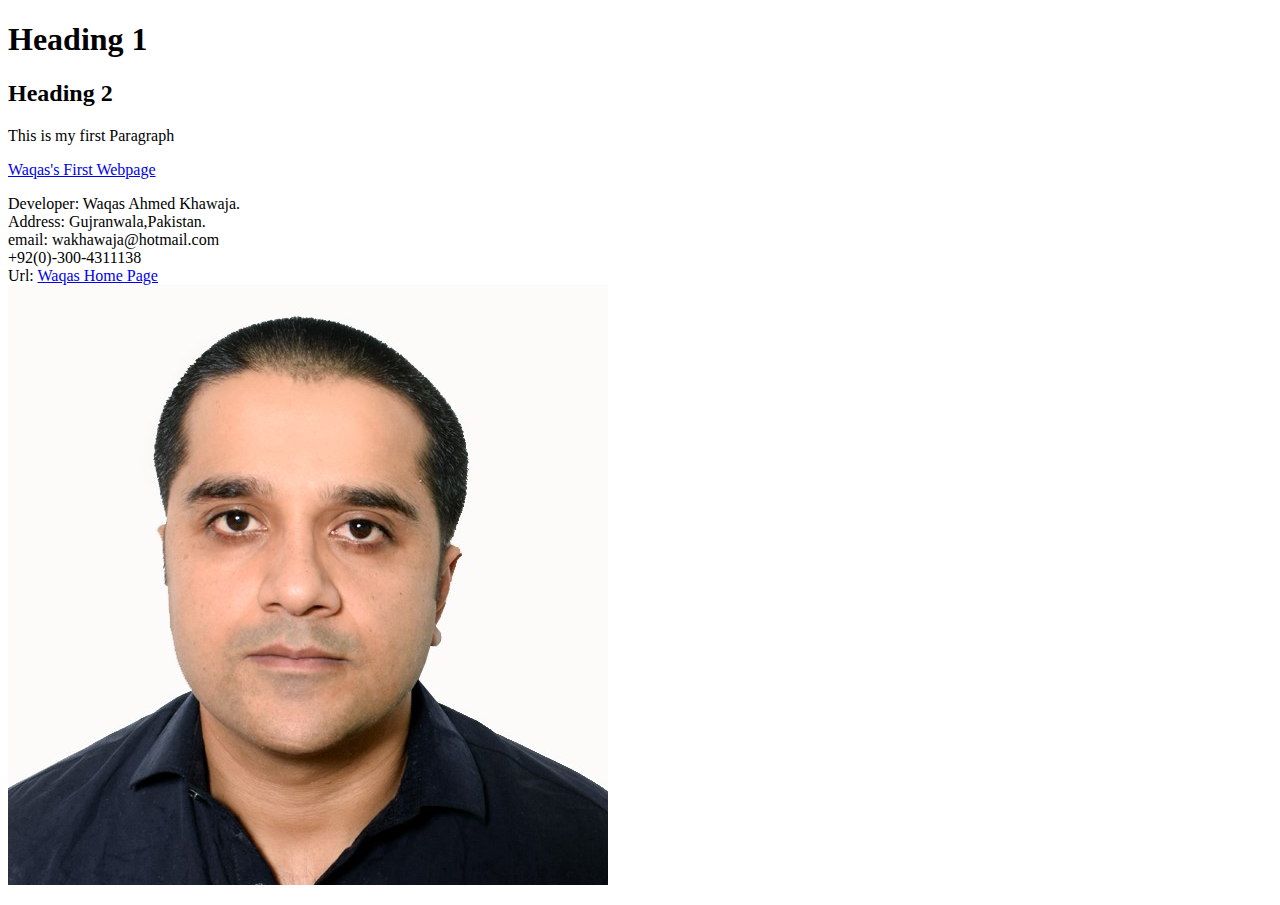
==== Elements.html @ bd49db89 "Update Elements.html" ====
<!DOCTYPE html >
<html>
<head>
	<meta charset=utf-8> 
	<title>WA_Khawaja</title>
</head>
<body>
	<h1>Heading 1</h1>
	<h2>Heading 2</h2>
	<p>This is my first Paragraph</p>
	<div><div><div><a href="https://wakhawaja.github.io/cartoon-hero/test.html">Waqas's First Webpage</a></div></div></div>
	<footer>
		<div>
			<p>Developer: Waqas Ahmed Khawaja.<br>Address: Gujranwala,Pakistan.
				<br>email: wakhawaja@hotmail.com<br>+92(0)-300-4311138<br>
				Url: <a href="https://wakhawaja.github.io/cartoon-hero/Elements.html" target="_blank">Waqas Home Page </a><br>
				<img src="https://wakhawaja.github.io/cartoon-hero/test.jpg">
			</p>
		</div>
	</footer>
</body>
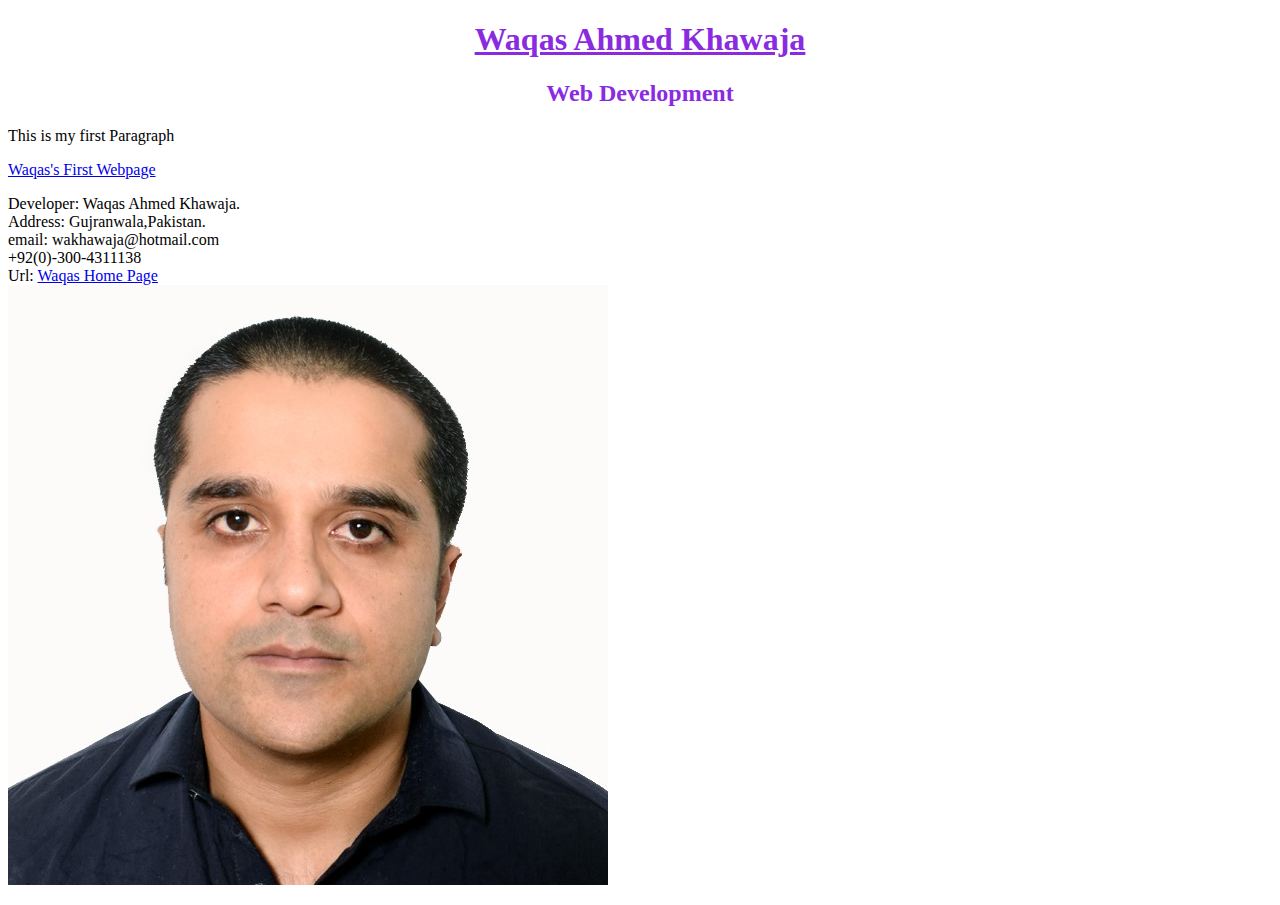
==== commit 47d2d268: "Update Elements.html" ====
--- a/Elements.html
+++ b/Elements.html
@@ -5,8 +5,8 @@
 	<title>WA_Khawaja</title>
 </head>
 <body>
-	<h1>Heading 1</h1>
-	<h2>Heading 2</h2>
+	<h1 style="color: blueviolet;text-decoration: underline;text-align: center;">Waqas Ahmed Khawaja</h1>
+	<h2 style="color: blueviolet;text-align: center;">Web Development</h2>
 	<p>This is my first Paragraph</p>
 	<div><div><div><a href="https://wakhawaja.github.io/cartoon-hero/test.html">Waqas's First Webpage</a></div></div></div>
 	<footer>
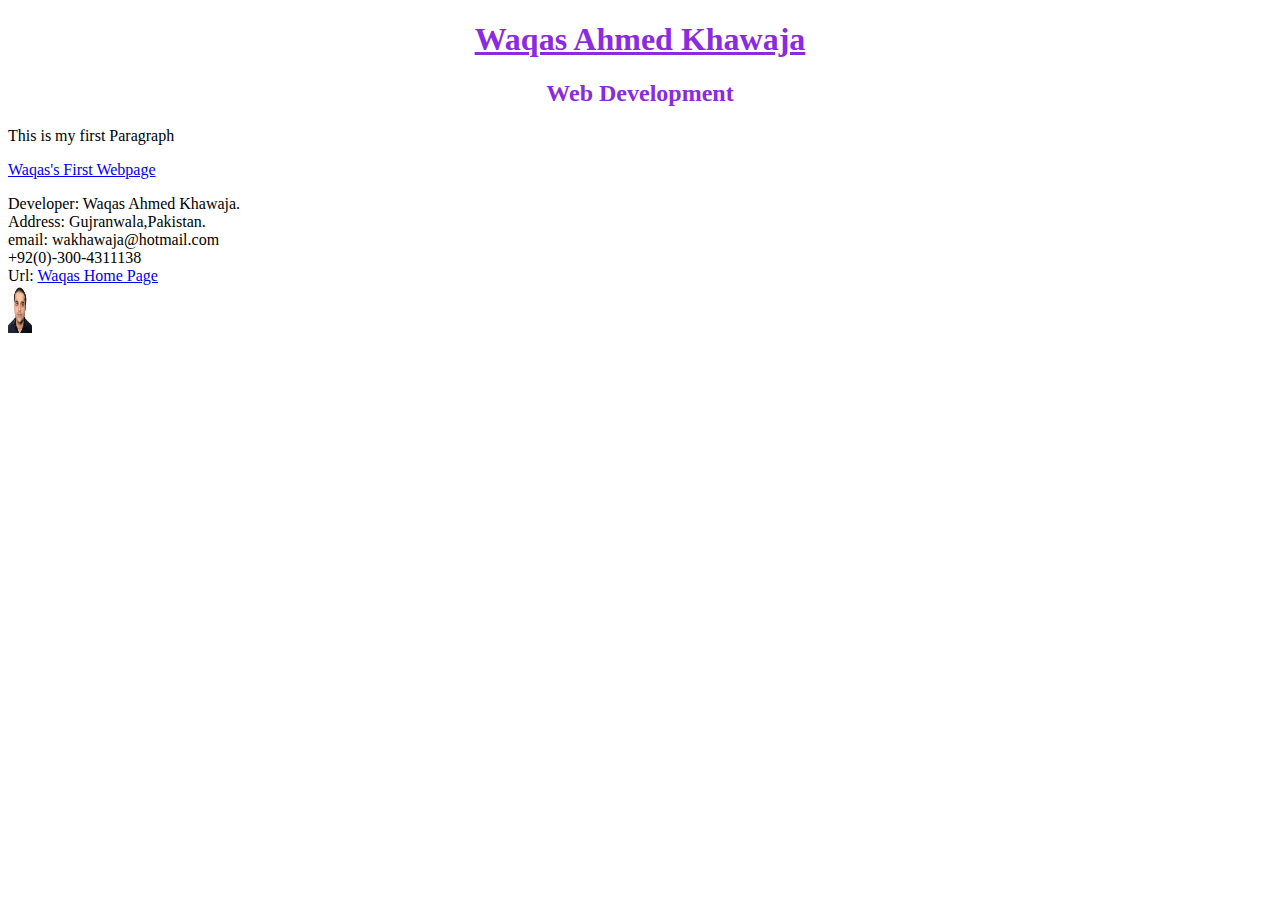
==== commit 07c55390: "Update Elements.html" ====
--- a/Elements.html
+++ b/Elements.html
@@ -14,7 +14,7 @@
 			<p>Developer: Waqas Ahmed Khawaja.<br>Address: Gujranwala,Pakistan.
 				<br>email: wakhawaja@hotmail.com<br>+92(0)-300-4311138<br>
 				Url: <a href="https://wakhawaja.github.io/cartoon-hero/Elements.html" target="_blank">Waqas Home Page </a><br>
-				<img src="https://wakhawaja.github.io/cartoon-hero/test.jpg">
+				<img src="https://wakhawaja.github.io/cartoon-hero/test.jpg" width="24" height="48">
 			</p>
 		</div>
 	</footer>
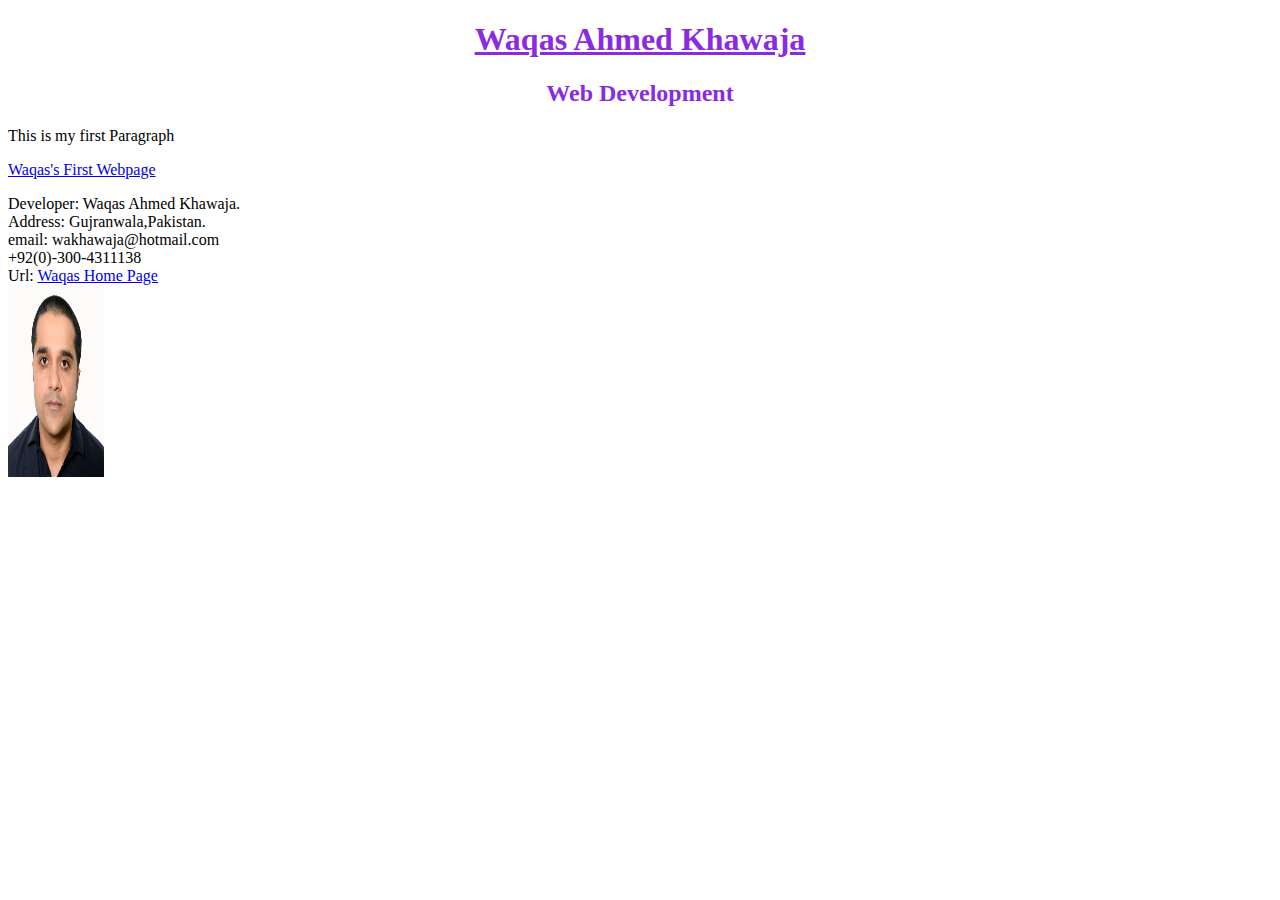
==== commit 1f4bbc90: "Update Elements.html" ====
--- a/Elements.html
+++ b/Elements.html
@@ -14,7 +14,7 @@
 			<p>Developer: Waqas Ahmed Khawaja.<br>Address: Gujranwala,Pakistan.
 				<br>email: wakhawaja@hotmail.com<br>+92(0)-300-4311138<br>
 				Url: <a href="https://wakhawaja.github.io/cartoon-hero/Elements.html" target="_blank">Waqas Home Page </a><br>
-				<img src="https://wakhawaja.github.io/cartoon-hero/test.jpg" width="24" height="48">
+				<img src="https://wakhawaja.github.io/cartoon-hero/test.jpg" width="96" height="192">
 			</p>
 		</div>
 	</footer>
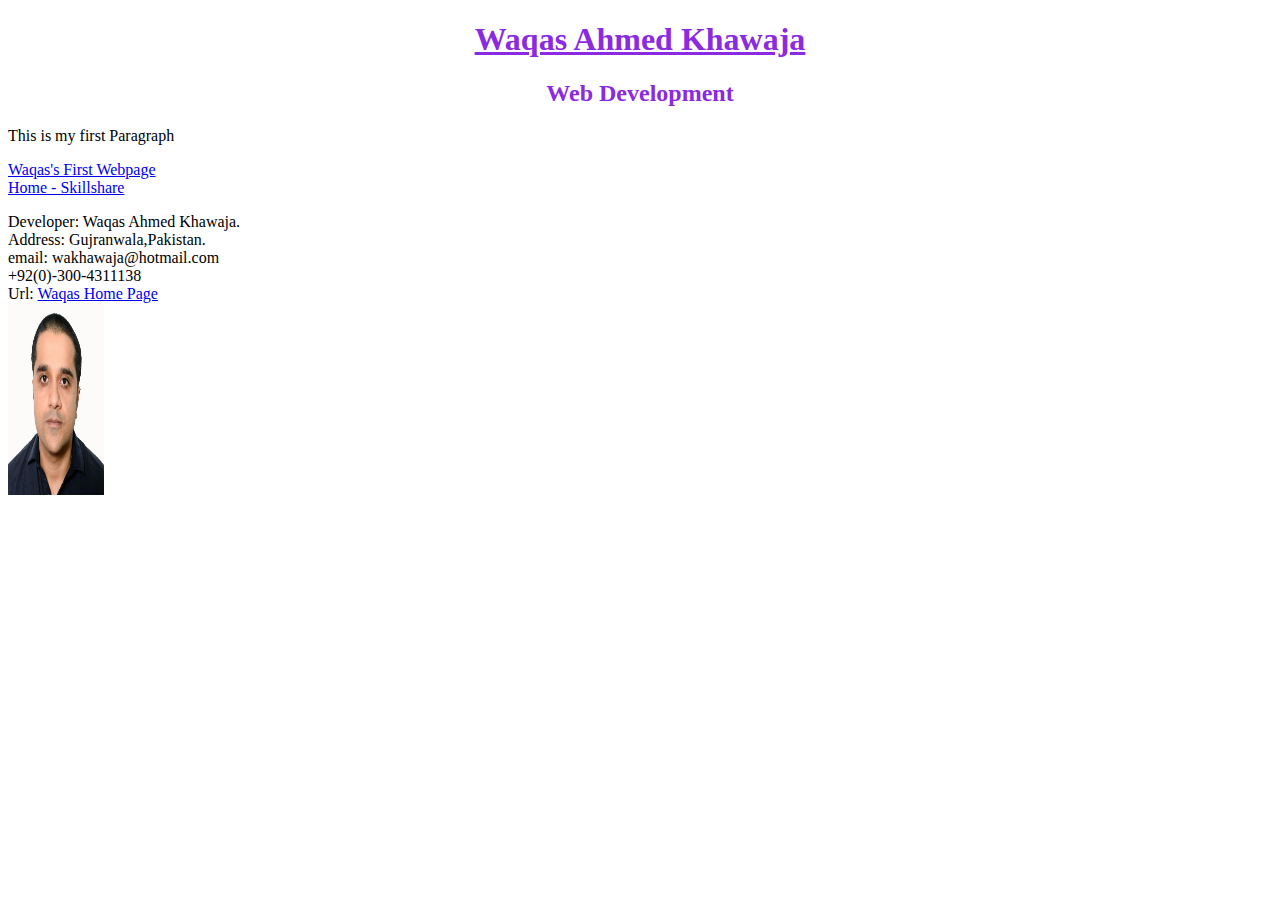
==== commit 4c46febd: "Stylish.html" ====
--- a/Elements.html
+++ b/Elements.html
@@ -9,6 +9,7 @@
 	<h2 style="color: blueviolet;text-align: center;">Web Development</h2>
 	<p>This is my first Paragraph</p>
 	<div><div><div><a href="https://wakhawaja.github.io/cartoon-hero/test.html">Waqas's First Webpage</a></div></div></div>
+	<div><div><div><a href="https://www.skillshare.com/home?via=header">Home - Skillshare</a></div></div></div>
 	<footer>
 		<div>
 			<p>Developer: Waqas Ahmed Khawaja.<br>Address: Gujranwala,Pakistan.
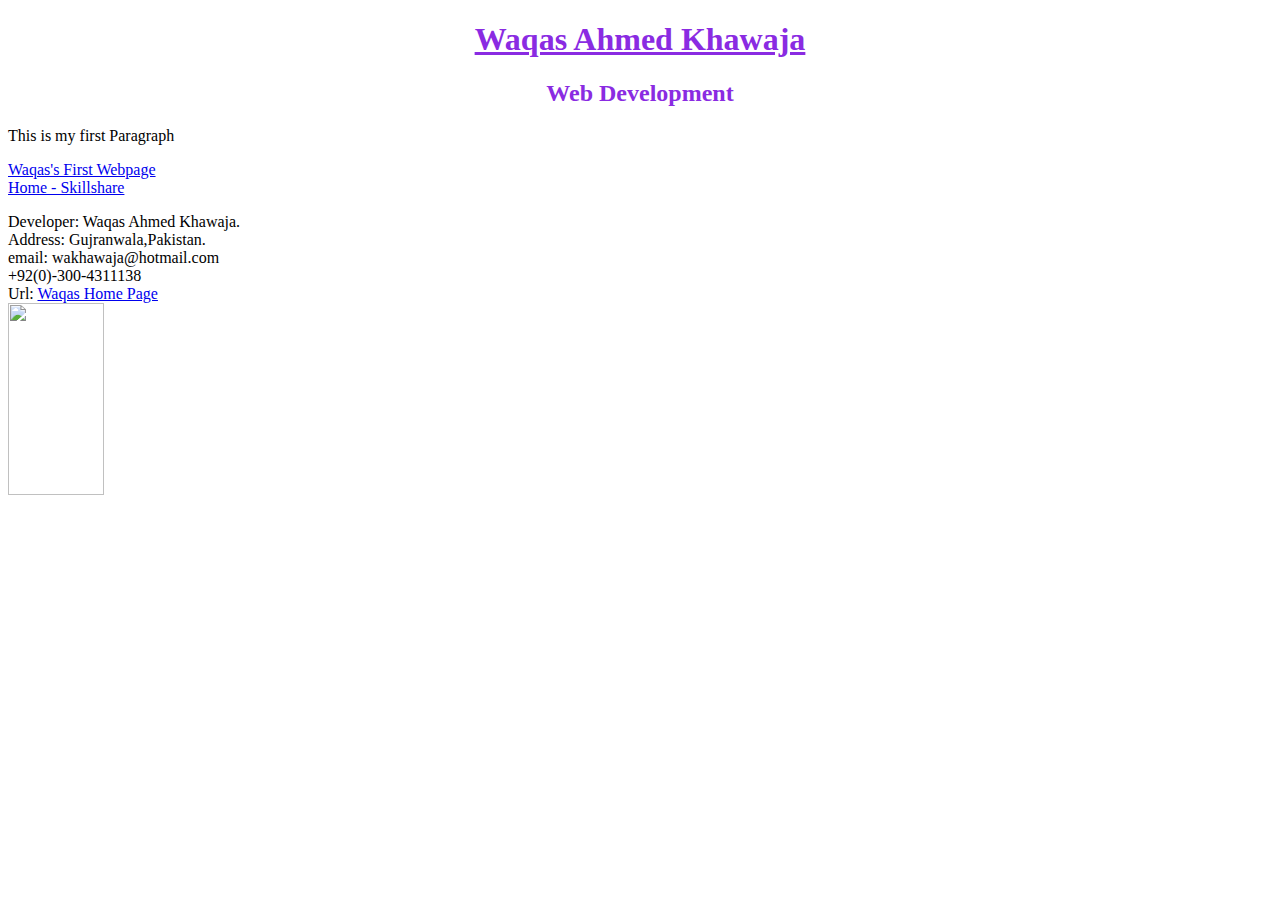
==== commit a18fce18: "sub-branches" ====
--- a/Elements.html
+++ b/Elements.html
@@ -15,7 +15,7 @@
 			<p>Developer: Waqas Ahmed Khawaja.<br>Address: Gujranwala,Pakistan.
 				<br>email: wakhawaja@hotmail.com<br>+92(0)-300-4311138<br>
 				Url: <a href="https://wakhawaja.github.io/cartoon-hero/Elements.html" target="_blank">Waqas Home Page </a><br>
-				<img src="https://wakhawaja.github.io/cartoon-hero/test.jpg" width="96" height="192">
+				<img src="https://wakhawaja.github.io/cartoon-hero/css/test.jpg" width="96" height="192">
 			</p>
 		</div>
 	</footer>
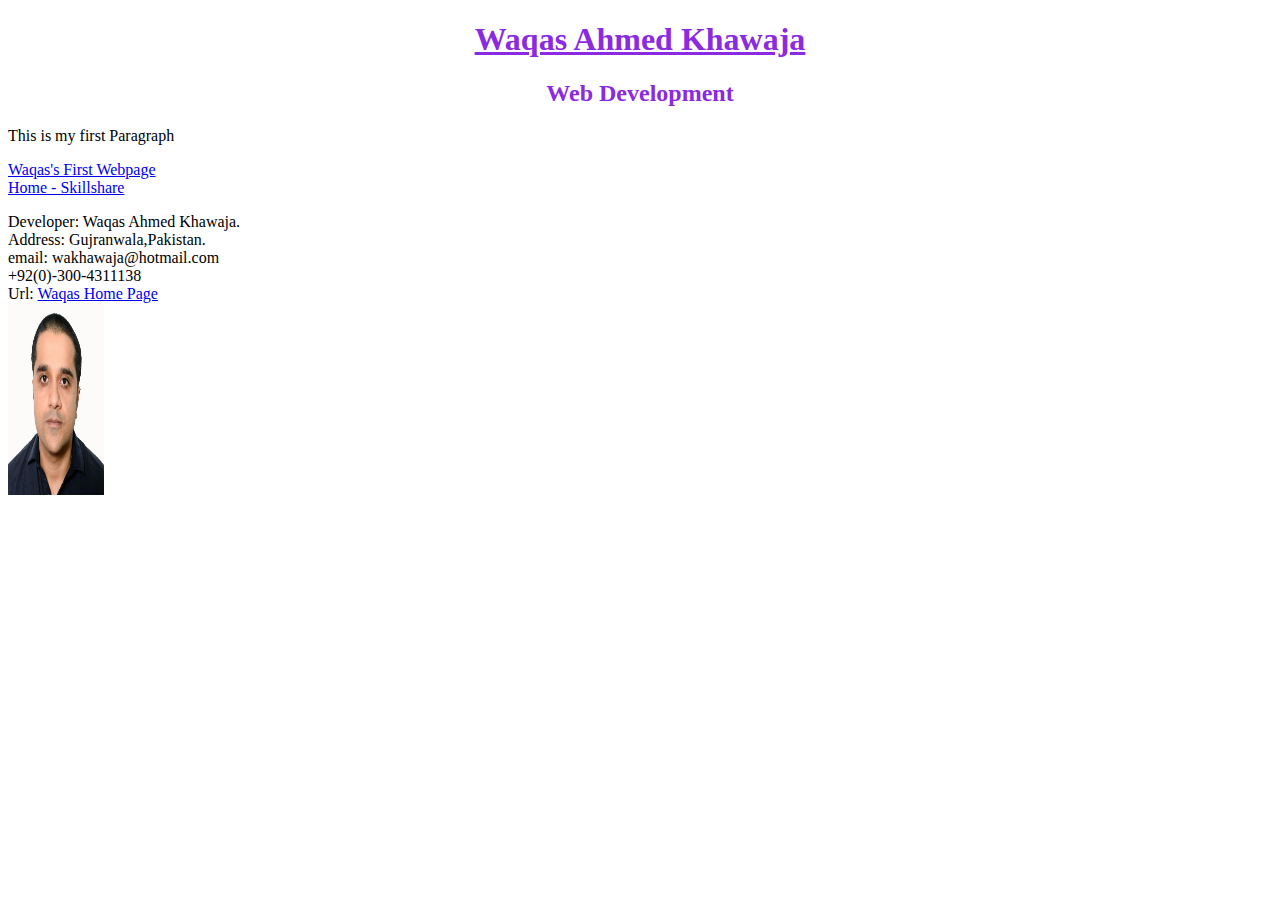
==== commit 91c003c3: "Update Elements.html" ====
--- a/Elements.html
+++ b/Elements.html
@@ -15,7 +15,7 @@
 			<p>Developer: Waqas Ahmed Khawaja.<br>Address: Gujranwala,Pakistan.
 				<br>email: wakhawaja@hotmail.com<br>+92(0)-300-4311138<br>
 				Url: <a href="https://wakhawaja.github.io/cartoon-hero/Elements.html" target="_blank">Waqas Home Page </a><br>
-				<img src="https://wakhawaja.github.io/cartoon-hero/css/test.jpg" width="96" height="192">
+				<img src="https://wakhawaja.github.io/cartoon-hero/Images/test.jpg" width="96" height="192">
 			</p>
 		</div>
 	</footer>
